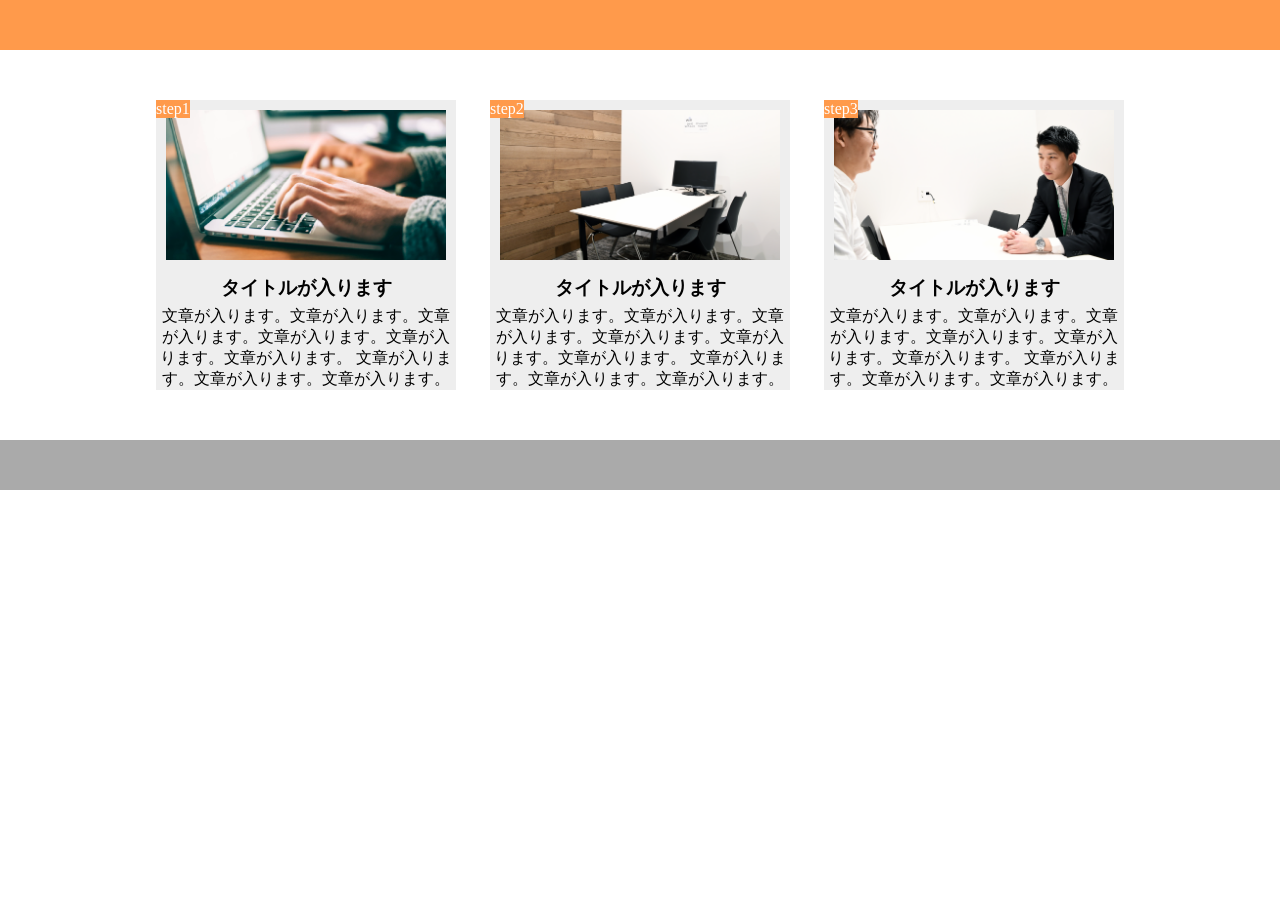
==== 課題1/chapter9/index_chapter9.html @ a2ad4587 "[Start]1-10" ====
<!DOCTYPE HTML>
<html lang="ja">
  <head>
    <meta charset="UTF-8" />
    <title>chapter9</title>
    <!-- 下記1行を追加してください -->
    <link rel="stylesheet" href="style_chapter9.css" />
  </head>

  <body>
    <div class="top-bar"></div>
    <div class="main">
      <div class="box box1">
        <p class="step">step1</p>
        <div class="image image-step1"></div>
        <section>
          <h3 class="sub-title">タイトルが入ります</h3>
          <p>文章が入ります。文章が入ります。文章が入ります。文章が入ります。文章が入ります。文章が入ります。 文章が入ります。文章が入ります。文章が入ります。
          </p>
        </section>
      </div>
      <div class="box box2">
        <p class="step">step2</p>
        <div class="image image-step2"></div>
        <section>
          <h3 class="sub-title">タイトルが入ります</h3>
          <p>文章が入ります。文章が入ります。文章が入ります。文章が入ります。文章が入ります。文章が入ります。 文章が入ります。文章が入ります。文章が入ります。
          </p>
        </section>
      </div>
      <div class="box box3">
        <p class="step">step3</p>
        <div class="image image-step3"></div>
        <section>
          <h3 class="sub-title">タイトルが入ります</h3>
          <p>文章が入ります。文章が入ります。文章が入ります。文章が入ります。文章が入ります。文章が入ります。 文章が入ります。文章が入ります。文章が入ります。
          </p>
        </section>
      </div>
    </div>
    <div class="bottom-bar"></div>
  </body>
</html>
---- 課題1/chapter9/style_chapter9.css ----
/* ブラウザがそれぞれ持っているCSSをリセットするための記述 */
* {
  margin: 0;
  padding: 0;
  box-sizing: border-box;
}

.top-bar{
  height: 50px;
  background-color: #FF9A4B;
}

.main{
  text-align: center;
  margin: 50px 0;
  /* background-color: red; */
}

.box{
  width: 300px;
  background-color: #EEEEEE;
  display: inline-block;
}

.box2{
  margin: 0 30px 0 30px;
}
.step{
  position: absolute;
  background-color: #FF9A4B;
  color: #FFFFFF;
}

.image{
  height: 150px;
  margin: 10px 10px 0 10px;
  background-size: cover;
  background-position: bottom;
}

.image-step1{
  background-image: url(img/flow01.png);
}

.image-step2{
  background-image: url(img/flow02.png);
}

.image-step3{
  background-image: url(img/flow03.png);
}

.sub-title{
  margin: 15px 0 5px 0;
}

.bottom-bar{
  height: 50px;
  background-color: #AAAAAA;
}
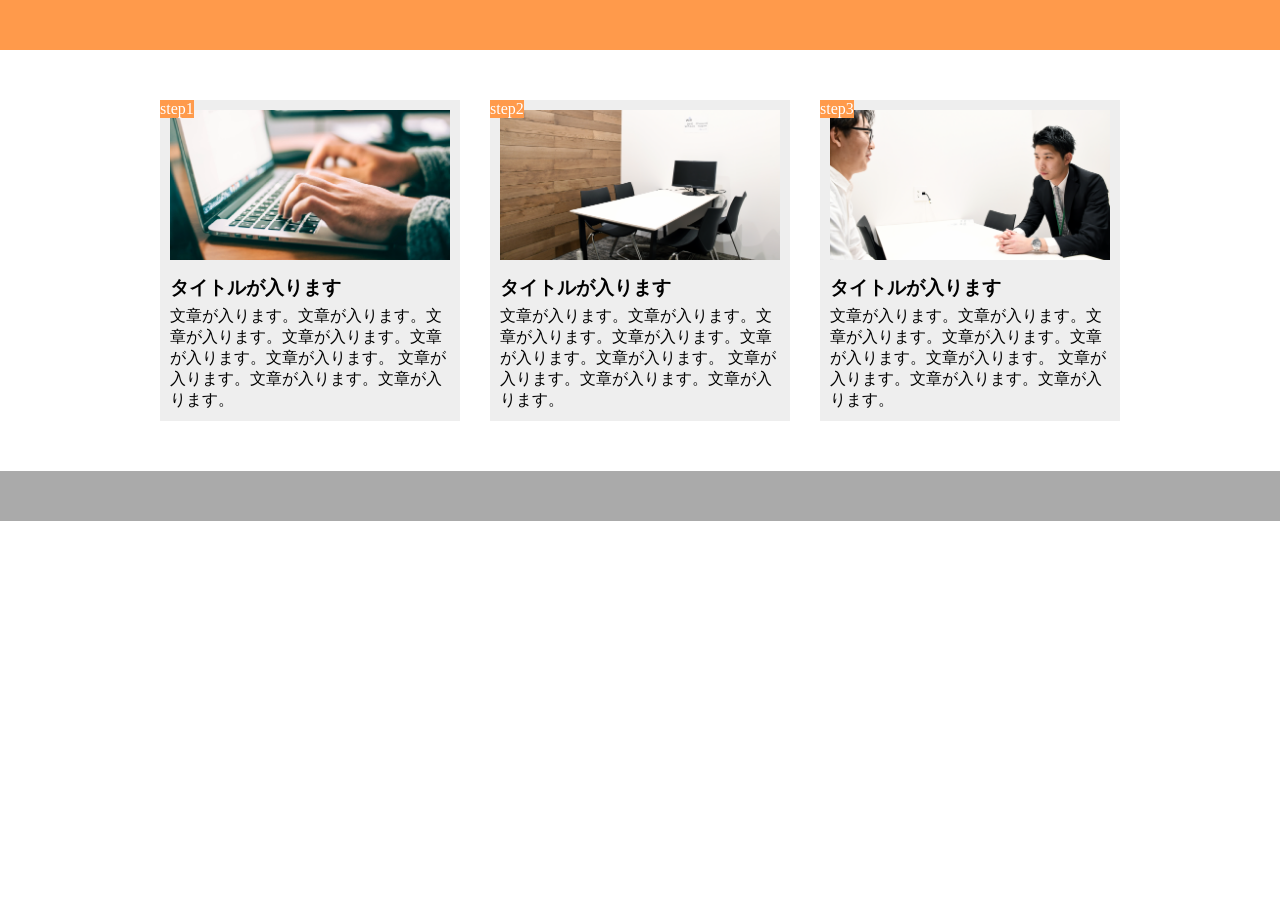
==== commit a5477ef8: "[Finish]1-10" ====
--- a/課題1/chapter9/index_chapter9.html
+++ b/課題1/chapter9/index_chapter9.html
@@ -2,42 +2,45 @@
 <html lang="ja">
   <head>
     <meta charset="UTF-8" />
+    <meta name="viewport" content="width=device-width,initial-scale=1.0">
     <title>chapter9</title>
-    <!-- 下記1行を追加してください -->
     <link rel="stylesheet" href="style_chapter9.css" />
   </head>
 
   <body>
-    <div class="top-bar"></div>
-    <div class="main">
-      <div class="box box1">
-        <p class="step">step1</p>
-        <div class="image image-step1"></div>
+    <header></header>
+    <main>
+      <div class="step-box">
+        <p class="step-num">step1</p>
+        <div class="image step1-image"></div>
         <section>
-          <h3 class="sub-title">タイトルが入ります</h3>
-          <p>文章が入ります。文章が入ります。文章が入ります。文章が入ります。文章が入ります。文章が入ります。 文章が入ります。文章が入ります。文章が入ります。
+          <h3 class="title">タイトルが入ります</h3>
+          <p class="text">
+            文章が入ります。文章が入ります。文章が入ります。文章が入ります。文章が入ります。文章が入ります。 文章が入ります。文章が入ります。文章が入ります。
           </p>
         </section>
       </div>
-      <div class="box box2">
-        <p class="step">step2</p>
-        <div class="image image-step2"></div>
+      <div class="step-box">
+        <p class="step-num">step2</p>
+        <div class="image step2-image"></div>
         <section>
-          <h3 class="sub-title">タイトルが入ります</h3>
-          <p>文章が入ります。文章が入ります。文章が入ります。文章が入ります。文章が入ります。文章が入ります。 文章が入ります。文章が入ります。文章が入ります。
+          <h3 class="title">タイトルが入ります</h3>
+          <p class="text">
+            文章が入ります。文章が入ります。文章が入ります。文章が入ります。文章が入ります。文章が入ります。 文章が入ります。文章が入ります。文章が入ります。
           </p>
         </section>
       </div>
-      <div class="box box3">
-        <p class="step">step3</p>
-        <div class="image image-step3"></div>
+      <div class="step-box">
+        <p class="step-num">step3</p>
+        <div class="image step3-image"></div>
         <section>
-          <h3 class="sub-title">タイトルが入ります</h3>
-          <p>文章が入ります。文章が入ります。文章が入ります。文章が入ります。文章が入ります。文章が入ります。 文章が入ります。文章が入ります。文章が入ります。
+          <h3 class="title">タイトルが入ります</h3>
+          <p class="text">
+            文章が入ります。文章が入ります。文章が入ります。文章が入ります。文章が入ります。文章が入ります。 文章が入ります。文章が入ります。文章が入ります。
           </p>
         </section>
       </div>
-    </div>
-    <div class="bottom-bar"></div>
+    </main>
+    <footer></footer>
   </body>
 </html>
--- a/課題1/chapter9/style_chapter9.css
+++ b/課題1/chapter9/style_chapter9.css
@@ -5,56 +5,80 @@
   box-sizing: border-box;
 }
 
-.top-bar{
+header {
   height: 50px;
-  background-color: #FF9A4B;
+  background-color: #ff9a4b;
 }
 
-.main{
-  text-align: center;
-  margin: 50px 0;
-  /* background-color: red; */
+main {
+  width: 960px;
+  margin: 50px auto;
+  display: flex;
 }
 
-.box{
+.step-box {
   width: 300px;
-  background-color: #EEEEEE;
-  display: inline-block;
+  padding: 10px;
+  position: relative;
+  background-color: #eeeeee;
 }
 
-.box2{
+.step-box:nth-child(2) {
   margin: 0 30px 0 30px;
 }
-.step{
+
+.step-num {
   position: absolute;
-  background-color: #FF9A4B;
-  color: #FFFFFF;
+  top: 0;
+  left: 0;
+  background-color: #ff9a4b;
+  color: #ffffff;
 }
 
-.image{
+.image {
   height: 150px;
-  margin: 10px 10px 0 10px;
   background-size: cover;
   background-position: bottom;
 }
 
-.image-step1{
+.step1-image {
   background-image: url(img/flow01.png);
 }
 
-.image-step2{
+.step2-image {
   background-image: url(img/flow02.png);
 }
 
-.image-step3{
+.step3-image {
   background-image: url(img/flow03.png);
 }
 
-.sub-title{
+.title {
   margin: 15px 0 5px 0;
 }
 
-.bottom-bar{
+footer {
   height: 50px;
-  background-color: #AAAAAA;
-}+  background-color: #aaaaaa;
+}
+
+@media screen and (max-width: 768px) {
+  header,
+  footer {
+    width: 100%;
+  }
+
+  main {
+    width: 100%;
+    display: block;
+  }
+
+  .step-box {
+    width: 90%;
+    margin: 0 auto;
+  }
+
+  .step-box:nth-child(2) {
+    margin: 20px auto;
+  }
+}
